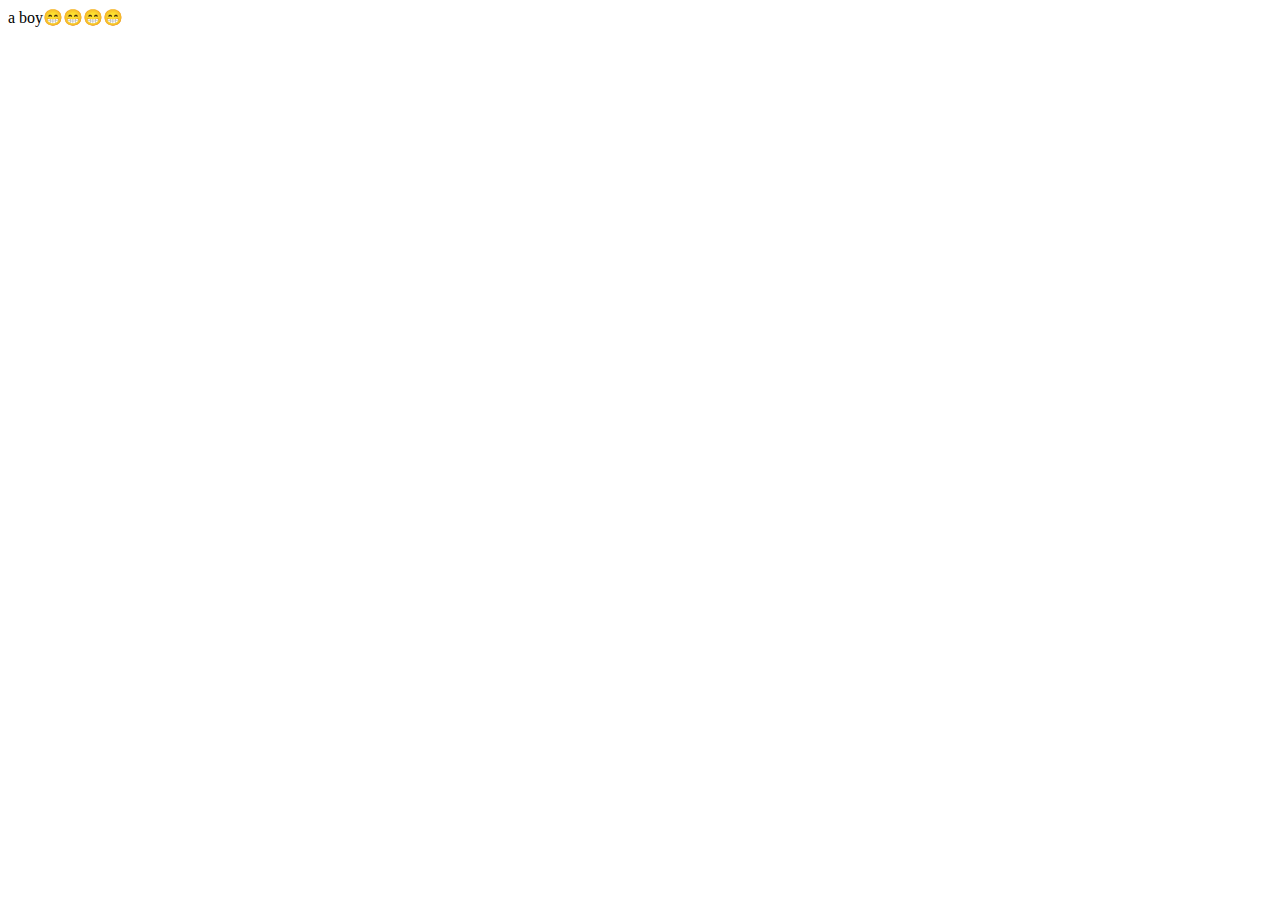
==== about.html @ dcb12116 "No The latest" ====
<!DOCTYPE html>
<html lang="en">
<head>
    <meta charset="UTF-8">
    <meta name="viewport" content="width=device-width, initial-scale=1.0">
    <title>about</title>
</head>
<body>
    a boy😁😁😁😁
</body>
</html>
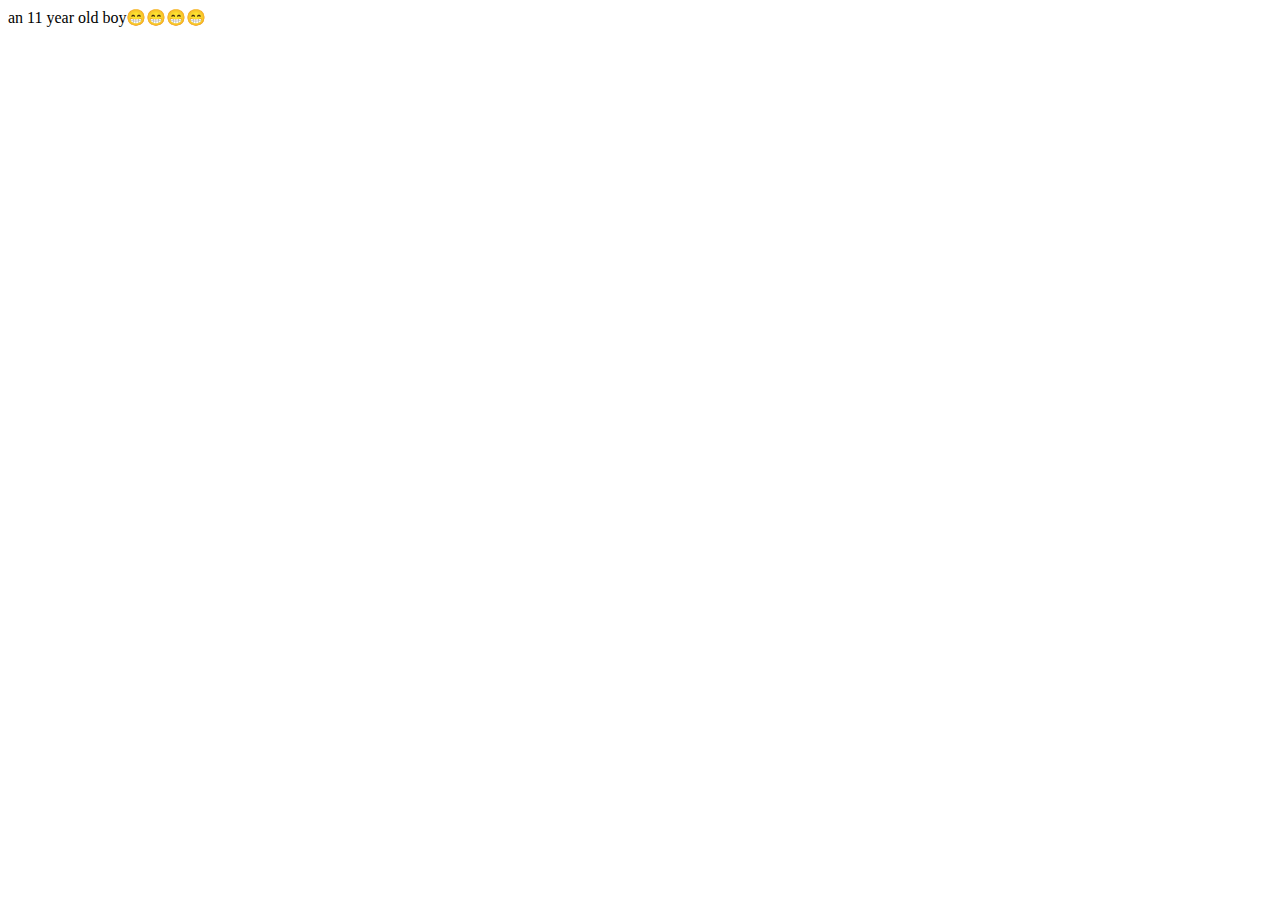
==== commit c440bd41: "an updated version" ====
--- a/about.html
+++ b/about.html
@@ -6,6 +6,6 @@
     <title>about</title>
 </head>
 <body>
-    a boy😁😁😁😁
+    an 11 year old boy😁😁😁😁
 </body>
 </html>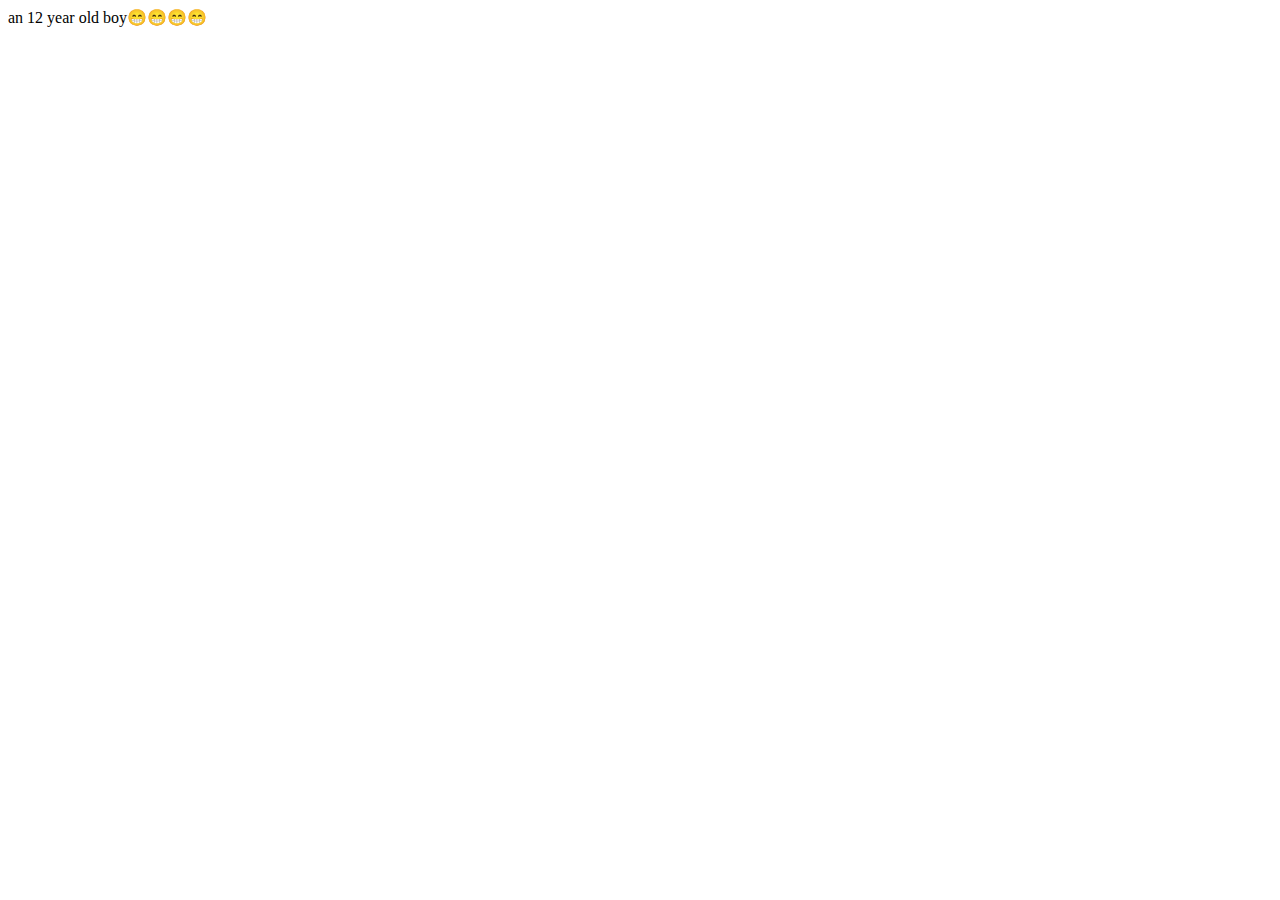
==== commit 832c408c: "new update" ====
--- a/about.html
+++ b/about.html
@@ -6,6 +6,6 @@
     <title>about</title>
 </head>
 <body>
-    an 11 year old boy😁😁😁😁
+    an 12 year old boy😁😁😁😁
 </body>
 </html>